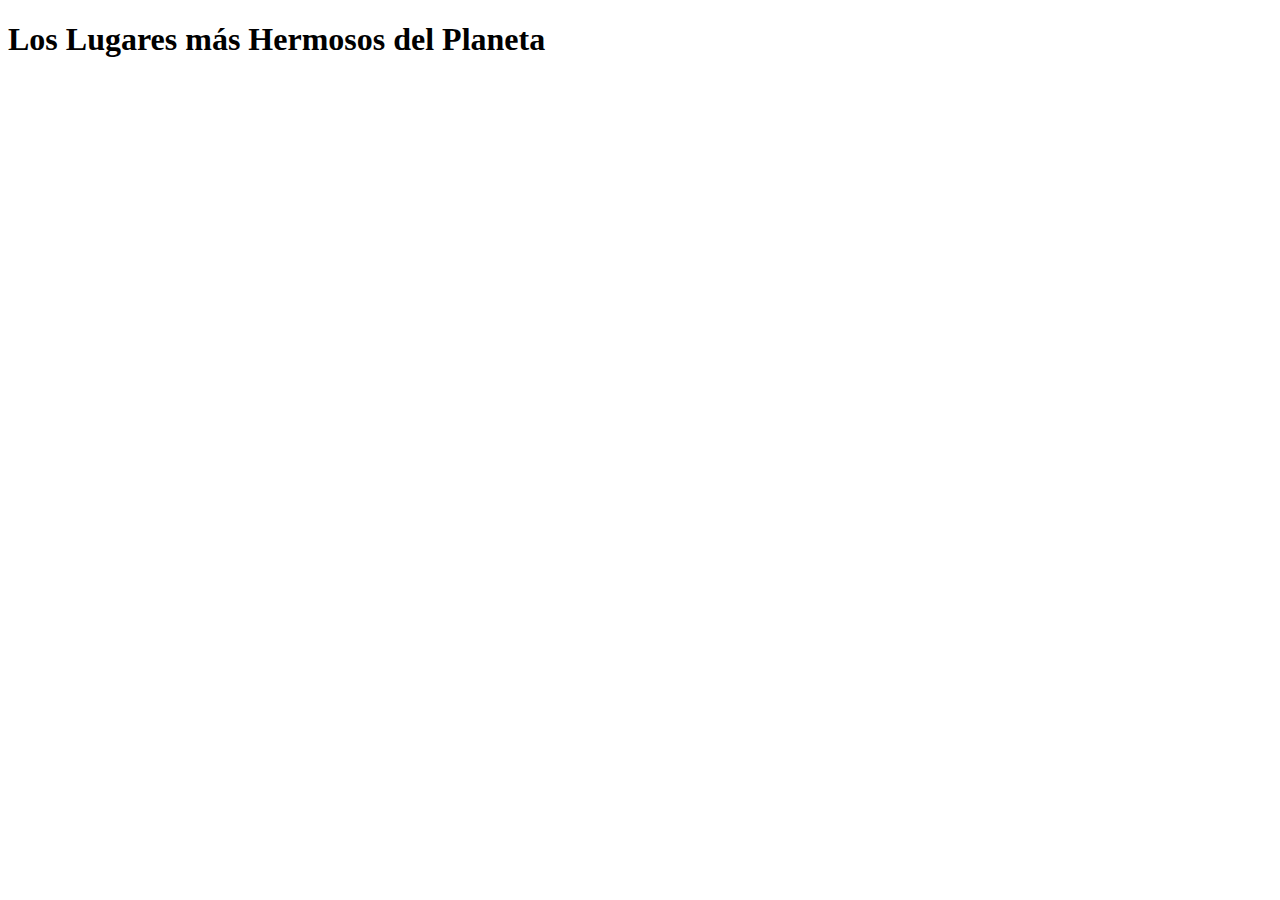
==== index.html @ 30a1d38c "upload changes" ====
<!DOCTYPE html>
<html lang="en">
<head>
    <meta charset="UTF-8">
    <meta name="viewport" content="width=device-width, initial-scale=1.0">
    <title>Los Lugares más Hermosos del Planeta</title>
</head>
<body>
    <h1>Los Lugares más Hermosos del Planeta</h1>
</body>
</html>
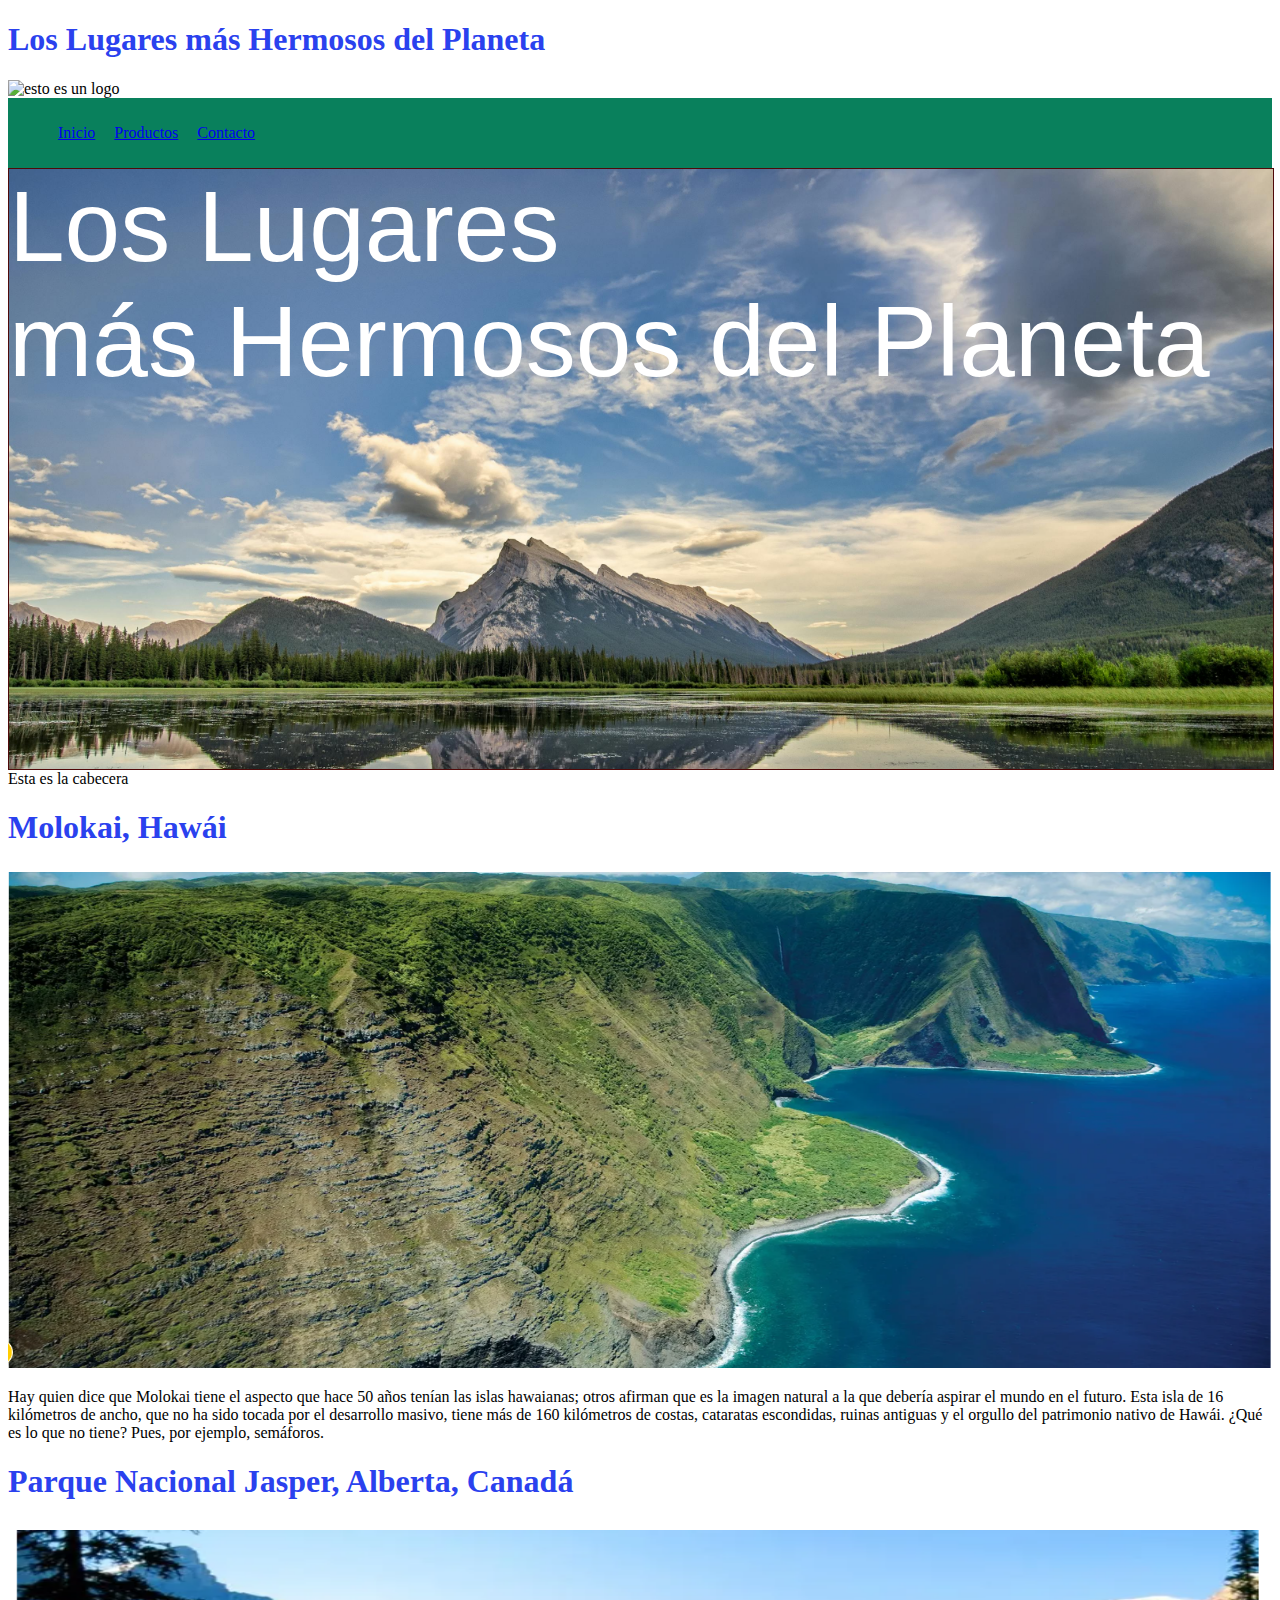
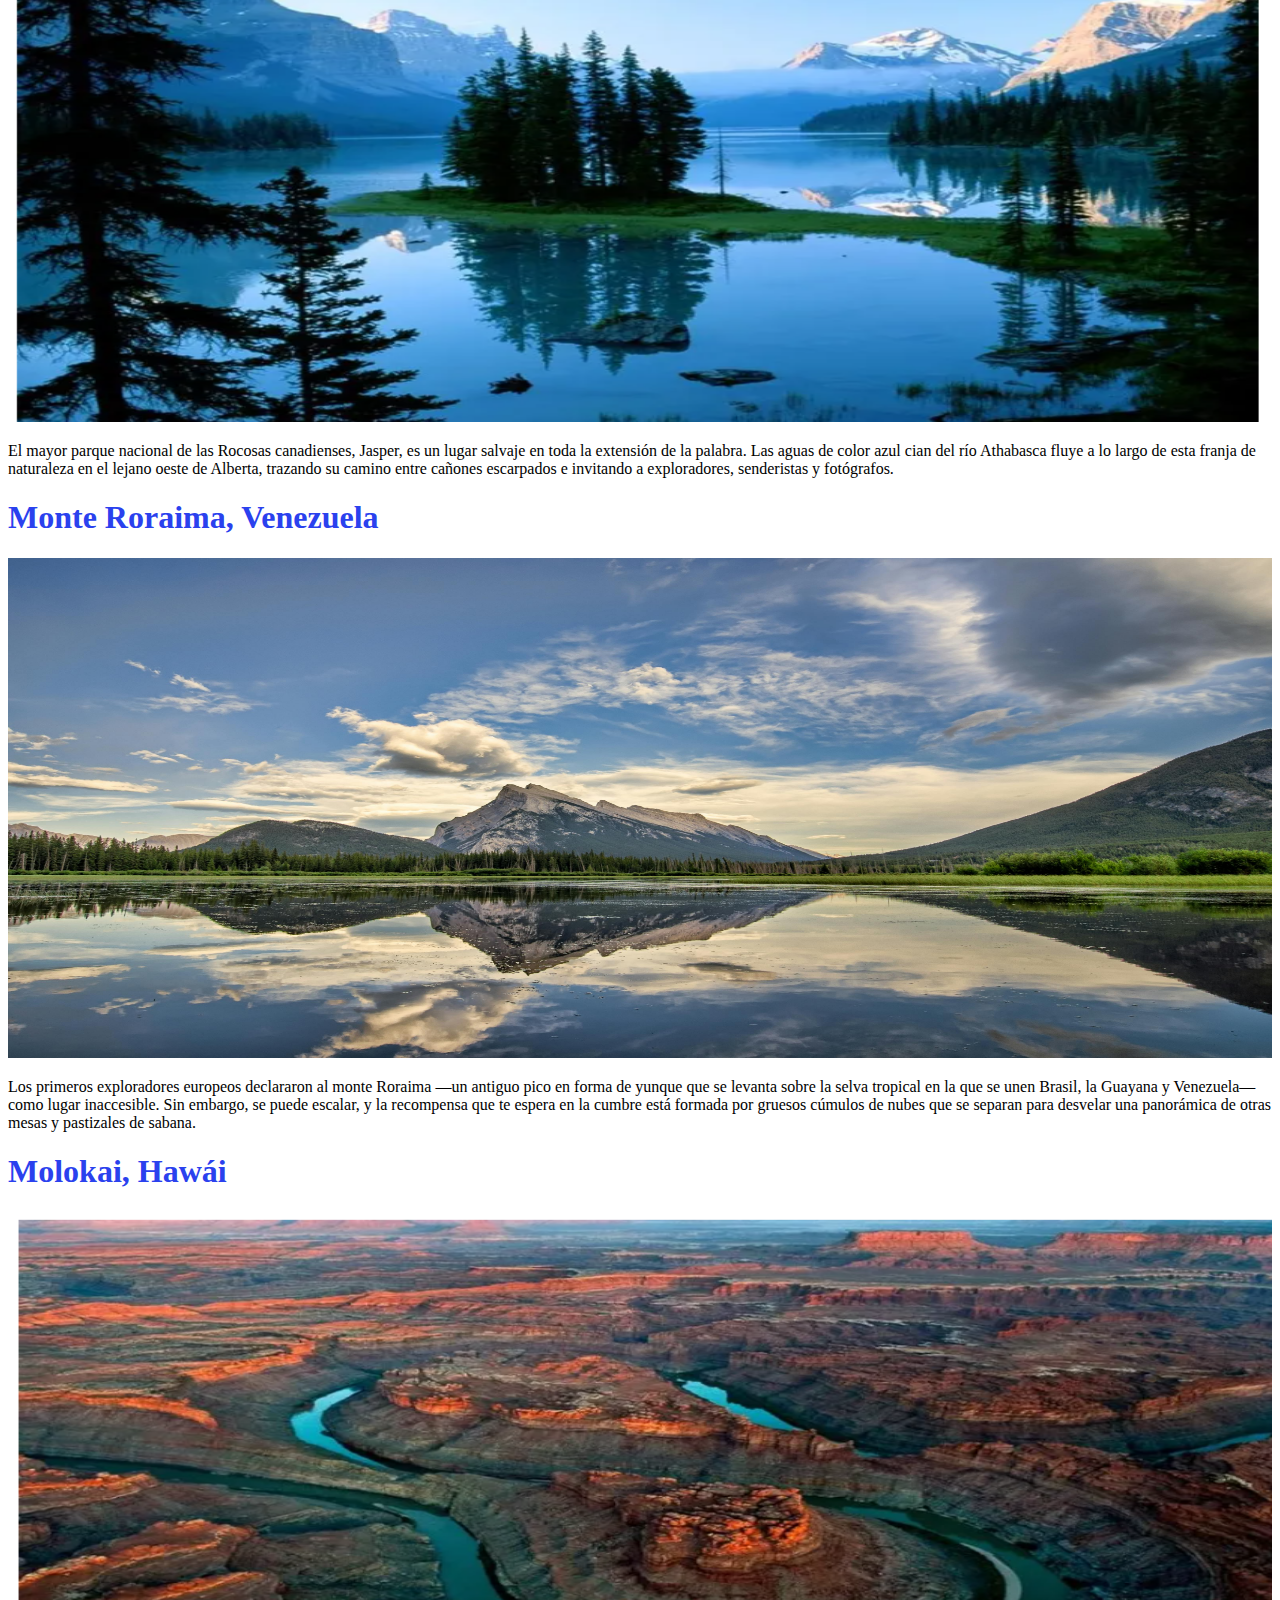
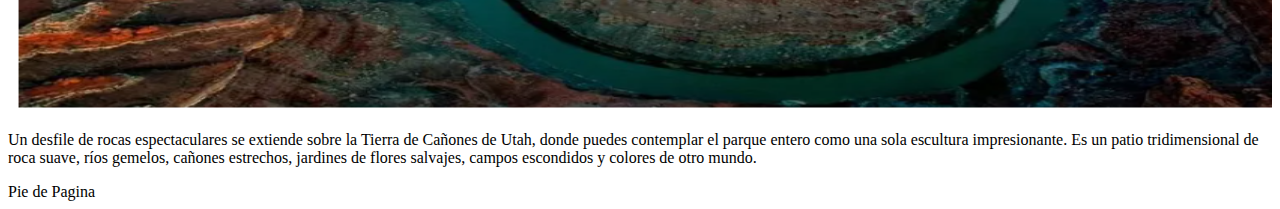
==== commit 19e22252: "upload changes" ====
--- a/index.html
+++ b/index.html
@@ -3,9 +3,76 @@
 <head>
     <meta charset="UTF-8">
     <meta name="viewport" content="width=device-width, initial-scale=1.0">
+   <link rel="stylesheet" href="styles/styles.css">
     <title>Los Lugares más Hermosos del Planeta</title>
 </head>
 <body>
     <h1>Los Lugares más Hermosos del Planeta</h1>
+    
+        <img class="logo" src="../Modulo-01Curso/media/Img/logonatura.png" 
+        alt="esto es un logo">
+        <nav class="menu">
+            
+            <ul>
+                <li><a href="index.html">Inicio</a></li>
+                <li><a href="productos.html">Productos</a></li>
+                <li><a href="contacto.html">Contacto</a></li>
+            </ul>
+            </nav>
+      
+   
+    <div class="Hero">
+        Los Lugares <br> más Hermosos del Planeta
+    </div>
+    <main class="main">
+        <header class="header">Esta es la cabecera</header>
+       
+        <section class="article1"><h1>Molokai, Hawái</h1>
+            <img src="media/Img/Uno1.png" alt="">
+            <p>
+                Hay quien dice que Molokai tiene el aspecto que hace 50 años tenían
+                 las islas hawaianas; otros afirman que es la imagen natural a 
+                 la que debería aspirar el mundo en el futuro. Esta isla de 16 
+                 kilómetros de ancho, que no ha sido tocada por el desarrollo masivo, 
+                 tiene más de 160 kilómetros de costas, cataratas escondidas, 
+                 ruinas antiguas y el orgullo del patrimonio nativo de Hawái. 
+                 ¿Qué es lo que no tiene? Pues, por ejemplo, semáforos.
+            </p>
+        </section>
+        <section class="article2"><h1>Parque Nacional Jasper, Alberta, Canadá</h1>
+            <img src="media/Img/Dos2.png" alt="">
+            <p>
+                El mayor parque nacional de las Rocosas canadienses, Jasper,
+                 es un lugar salvaje en toda la extensión de la palabra. 
+                 Las aguas de color azul cian del río Athabasca fluye a 
+                 lo largo de esta franja de naturaleza en el lejano oeste 
+                 de Alberta, trazando su camino entre cañones escarpados 
+                 e invitando a exploradores, senderistas y fotógrafos.
+            </p>
+        </section>
+        <section class="article3"><h1>Monte Roraima, Venezuela</h1>
+            <img src="media/Img/Tres3.png" alt="">
+            <p>
+                Los primeros exploradores europeos declararon al monte Roraima 
+                —un antiguo pico en forma de yunque 
+                que se levanta sobre la selva tropical en la que se unen Brasil,
+                 la Guayana y Venezuela— como lugar inaccesible. Sin embargo, se 
+                 puede escalar, y la recompensa que te espera en la cumbre está 
+                 formada por gruesos cúmulos de nubes que se separan para desvelar
+                  una panorámica de otras mesas y pastizales de sabana.
+            </p>
+        </section>
+        <section class="article4"><h1>Molokai, Hawái</h1>
+            <img src="media/Img/Cuatro4.png" alt="">
+            <p>
+                Un desfile de rocas espectaculares se extiende sobre la Tierra de
+                 Cañones de Utah, donde puedes contemplar el parque entero como
+                  una sola escultura impresionante. Es un patio tridimensional 
+                  de roca suave, ríos gemelos, cañones estrechos, 
+                jardines de flores salvajes, campos escondidos y colores de otro mundo.
+            </p>
+        </section>
+         <footer class="footer">Pie de Pagina<footer>
+    </main>
 </body>
 </html>--- a/styles/styles.css
+++ b/styles/styles.css
@@ -0,0 +1,43 @@
+h1{
+    color: rgb(42, 65, 238);
+}
+
+.logo {
+    width: 600px;
+    height: 600px;
+    display: flexbox;
+}
+.Hero{
+width: 100%;
+height:600px;
+border: 1px solid rgb(32, 203, 69);
+border: 1px solid rgb(80, 9, 9);
+background-image: url("../media/Img/Tres3.png");
+background-repeat: no-repeat;
+background-size: cover;
+display: flex;
+font-size: 100px;
+color: white;
+font-family: 'Franklin Gothic Medium', 'Arial Narrow', Arial, sans-serif;
+
+
+}
+nav li{
+    list-style: none;
+    display: inline;
+    margin-right: 15px;
+    
+}
+
+nav {
+    background-color: rgb(9, 128, 92);
+    color: #ffff;
+    padding: 10px;
+    display: flexbox;
+}
+img {
+    width: 100%;
+    height: 500px;
+}
+
+
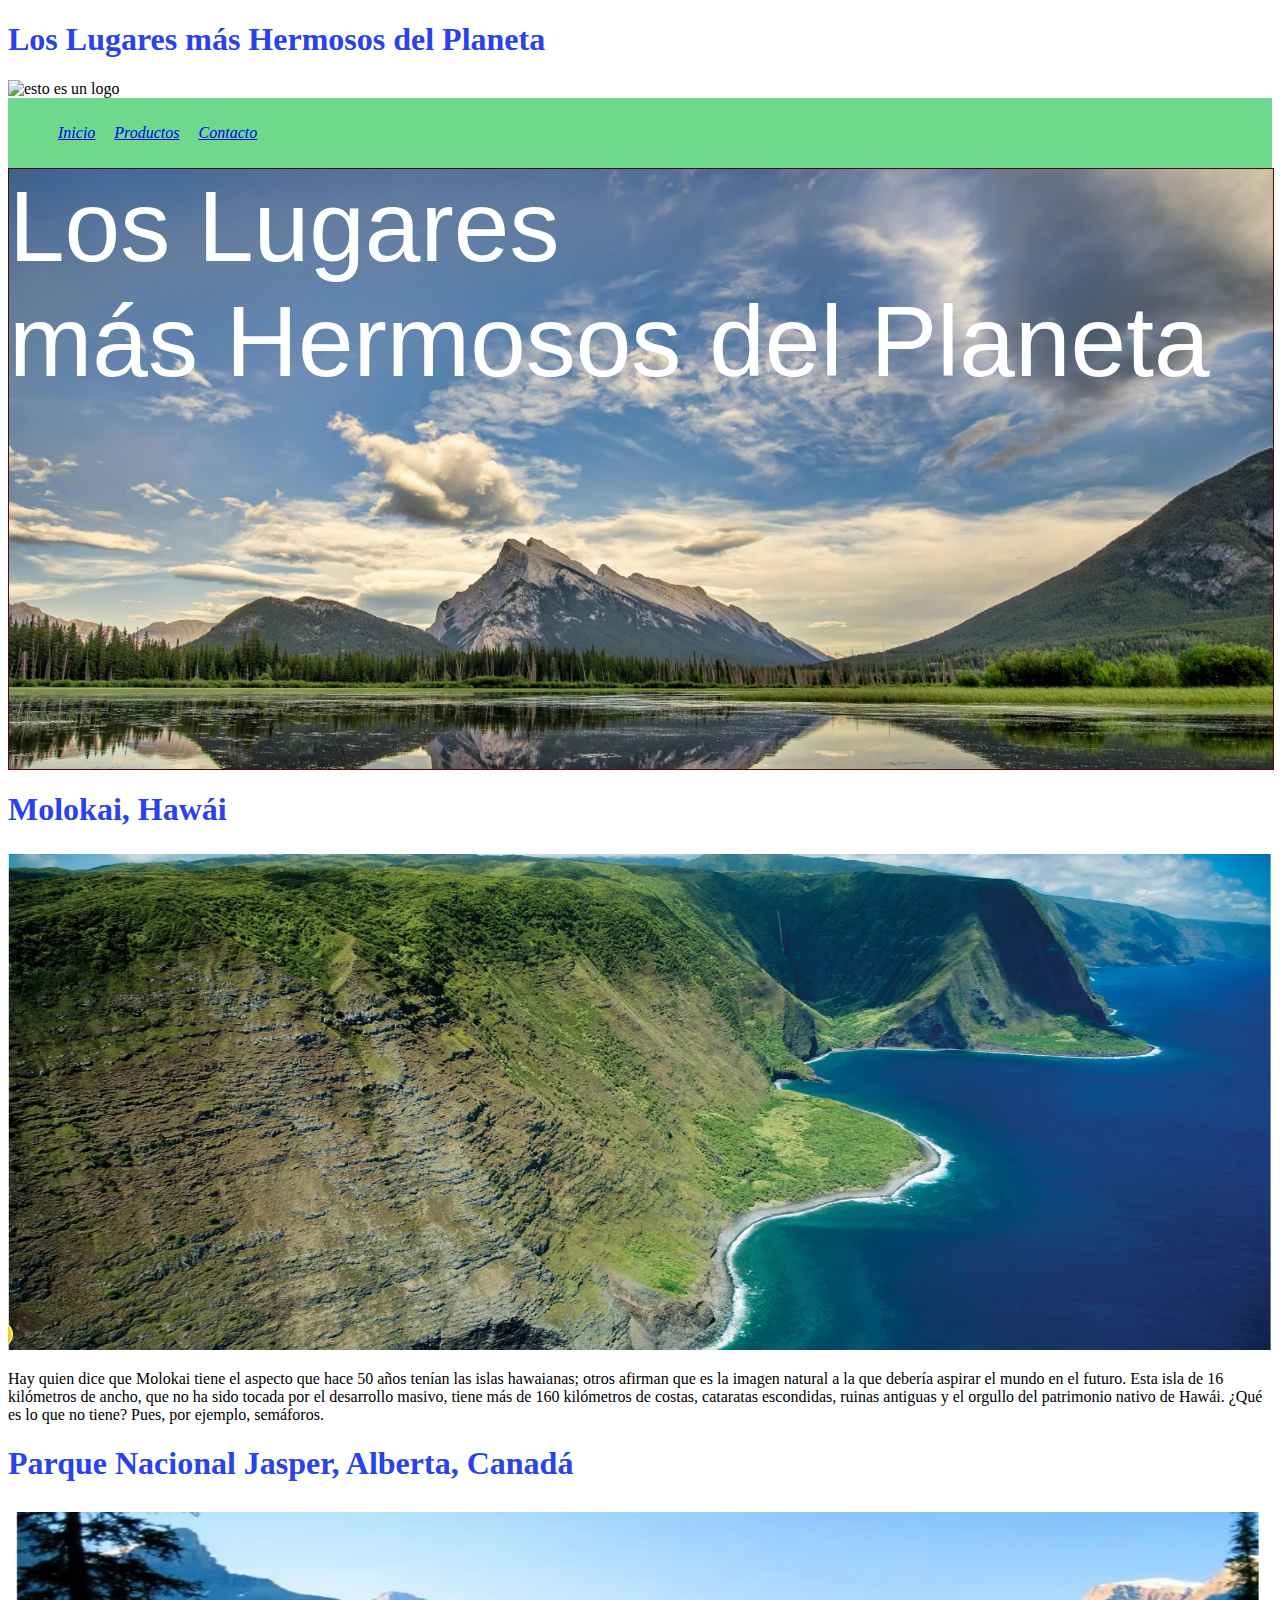
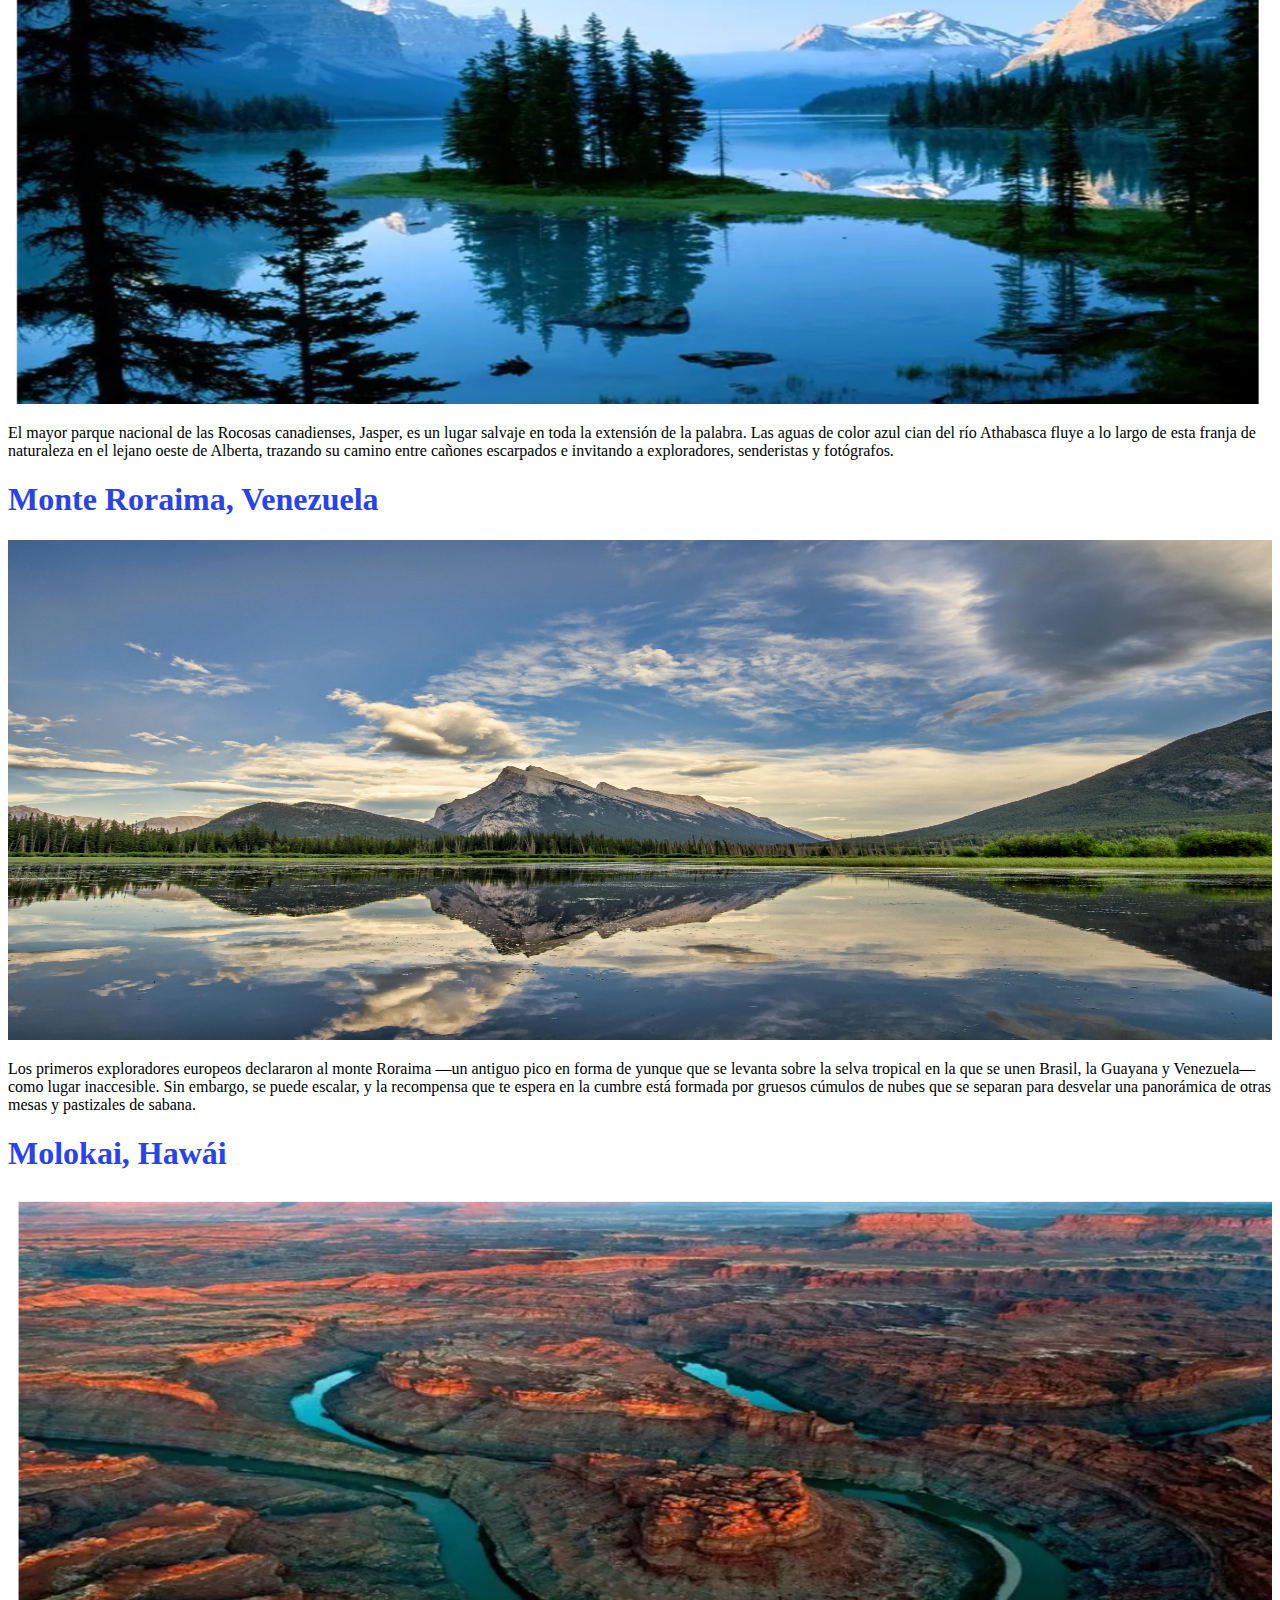
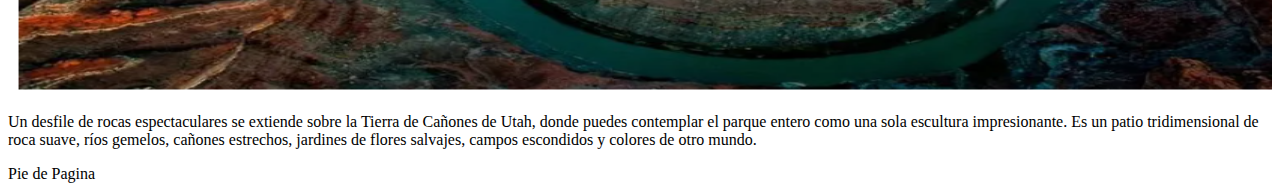
==== commit 16ee42c8: "upload chanes" ====
--- a/index.html
+++ b/index.html
@@ -25,7 +25,7 @@
         Los Lugares <br> más Hermosos del Planeta
     </div>
     <main class="main">
-        <header class="header">Esta es la cabecera</header>
+        <header class="header"></header>
        
         <section class="article1"><h1>Molokai, Hawái</h1>
             <img src="media/Img/Uno1.png" alt="">
--- a/styles/styles.css
+++ b/styles/styles.css
@@ -26,18 +26,37 @@
     list-style: none;
     display: inline;
     margin-right: 15px;
+    font-style: italic;
     
 }
 
 nav {
-    background-color: rgb(9, 128, 92);
+    background-color: rgb(110, 217, 140);
     color: #ffff;
     padding: 10px;
     display: flexbox;
+    
 }
 img {
     width: 100%;
     height: 500px;
 }
 
+.table {
+    width: 100%;
+}
+.table th{
+    background-color: rgb(95, 218, 122) ;
+    padding: 10px;
+}
+.table td{
+    padding: 10px;
+    text-align: center;
+}
 
+.video {
+    width: 400px;
+   
+   
+}
+
